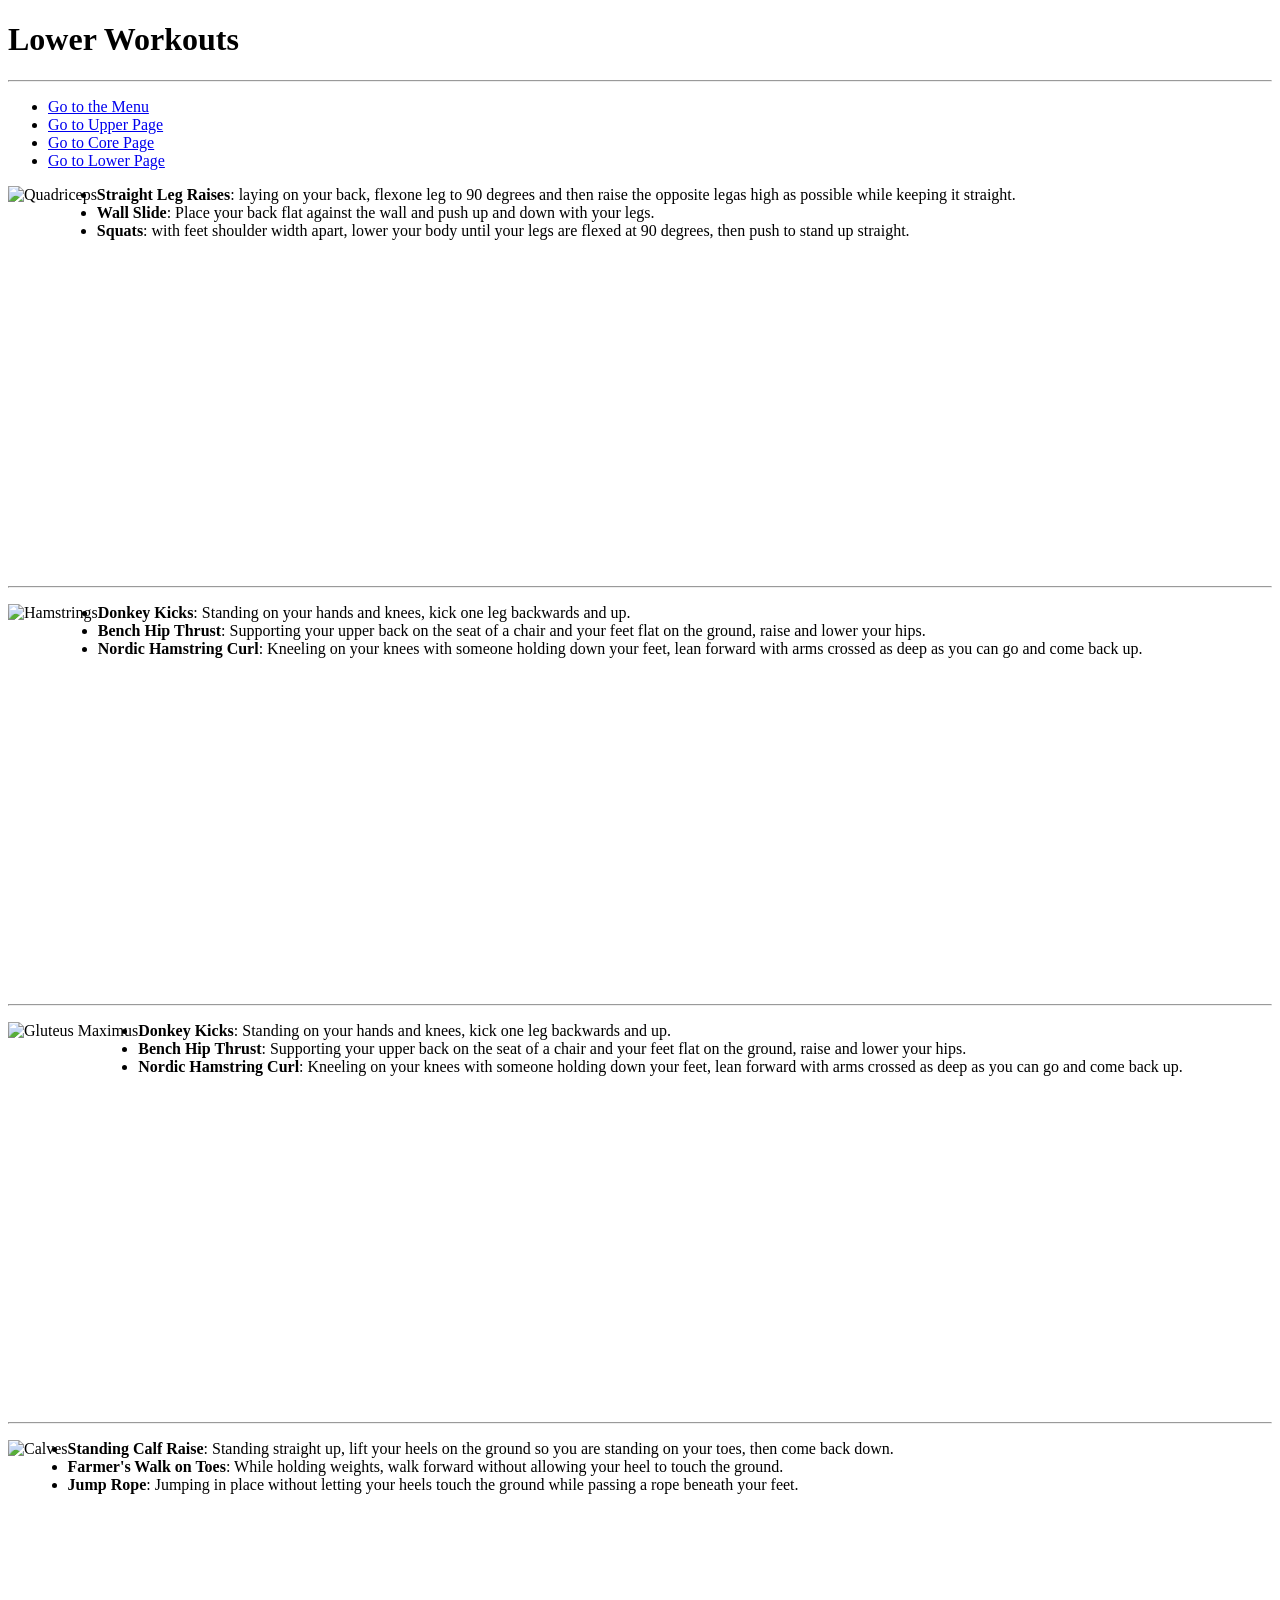
==== LowerPage.html @ 9d82b4fb "Added Styling" ====
<!doctype html>
<html lang="en-US">
  <head>
    <title>Workout Website</title>
    <link rel="stylesheet" href="css/style.css">
  </head>
  <body>
    <h1>
      Lower Workouts
    </h1>
    <hr>
    <nav>
      <ul>
        <li><a href="Menu.html">Go to the Menu</a></li>
        <li><a href="UpperPage.html">Go to Upper Page</a></li>
        <li><a href="CorePage.html">Go to Core Page</a></li>
        <li><a href="LowerPage.html">Go to Lower Page</a></li>
      </ul>
    </nav>
    <section>
      <p>
        <img src="https://github.com/DavyBeer/Website-Project/blob/master/Quadriceps.jpg?raw=true" alt="Quadriceps" height="400px" >
      </p>
      <ul>
        <li><strong>Straight Leg Raises</strong>: laying on your back, flexone leg to 90 degrees and then raise the opposite legas high as possible while keeping it straight.</li>
        <li><strong>Wall Slide</strong>: Place your back flat against the wall and push up and down with your legs.</li>
        <li><strong>Squats</strong>: with feet shoulder width apart, lower your body until your legs are flexed at 90 degrees, then push to stand up straight.</li>
      </ul>
      <hr>
      <p>
        <img src="https://github.com/DavyBeer/Website-Project/blob/master/Hamstring.jpg?raw=true" alt="Hamstrings" height="400px" >
      </p>
      <ul>
        <li><strong>Donkey Kicks</strong>: Standing on your hands and knees, kick one leg backwards and up.</li>
        <li><strong>Bench Hip Thrust</strong>: Supporting your upper back on the seat of a chair and your feet flat on the ground, raise and lower your hips.</li>
        <li><strong>Nordic Hamstring Curl</strong>: Kneeling on your knees with someone holding down your feet, lean forward with arms crossed as deep as you can go and come back up.</li>
      </ul>
      <hr>
      <p>
        <img src="https://github.com/DavyBeer/Website-Project/blob/master/Gluteus%20Maximus.jpg?raw=true" alt="Gluteus Maximus" height="400px" >
      </p>
      <ul>
        <li><strong>Donkey Kicks</strong>: Standing on your hands and knees, kick one leg backwards and up.</li>
        <li><strong>Bench Hip Thrust</strong>: Supporting your upper back on the seat of a chair and your feet flat on the ground, raise and lower your hips.</li>
        <li><strong>Nordic Hamstring Curl</strong>: Kneeling on your knees with someone holding down your feet, lean forward with arms crossed as deep as you can go and come back up.</li>
      </ul>
      <hr>
      <p>
        <img src="https://github.com/DavyBeer/Website-Project/blob/master/Calves.jpg?raw=true" alt="Calves" height="400px" >
      </p>
      <ul>
        <li><strong>Standing Calf Raise</strong>: Standing straight up, lift your heels on the ground so you are standing on your toes, then come back down.</li>
        <li><strong>Farmer's Walk on Toes</strong>: While holding weights, walk forward without allowing your heel to touch the ground.</li>
        <li><strong>Jump Rope</strong>: Jumping in place without letting your heels touch the ground while passing a rope beneath your feet.</li>
      </ul>
    </section>
  </body>
</html>
---- css/style.css ----
img {
    float: left;
    clear: left;
}
hr {
    clear: both;
}
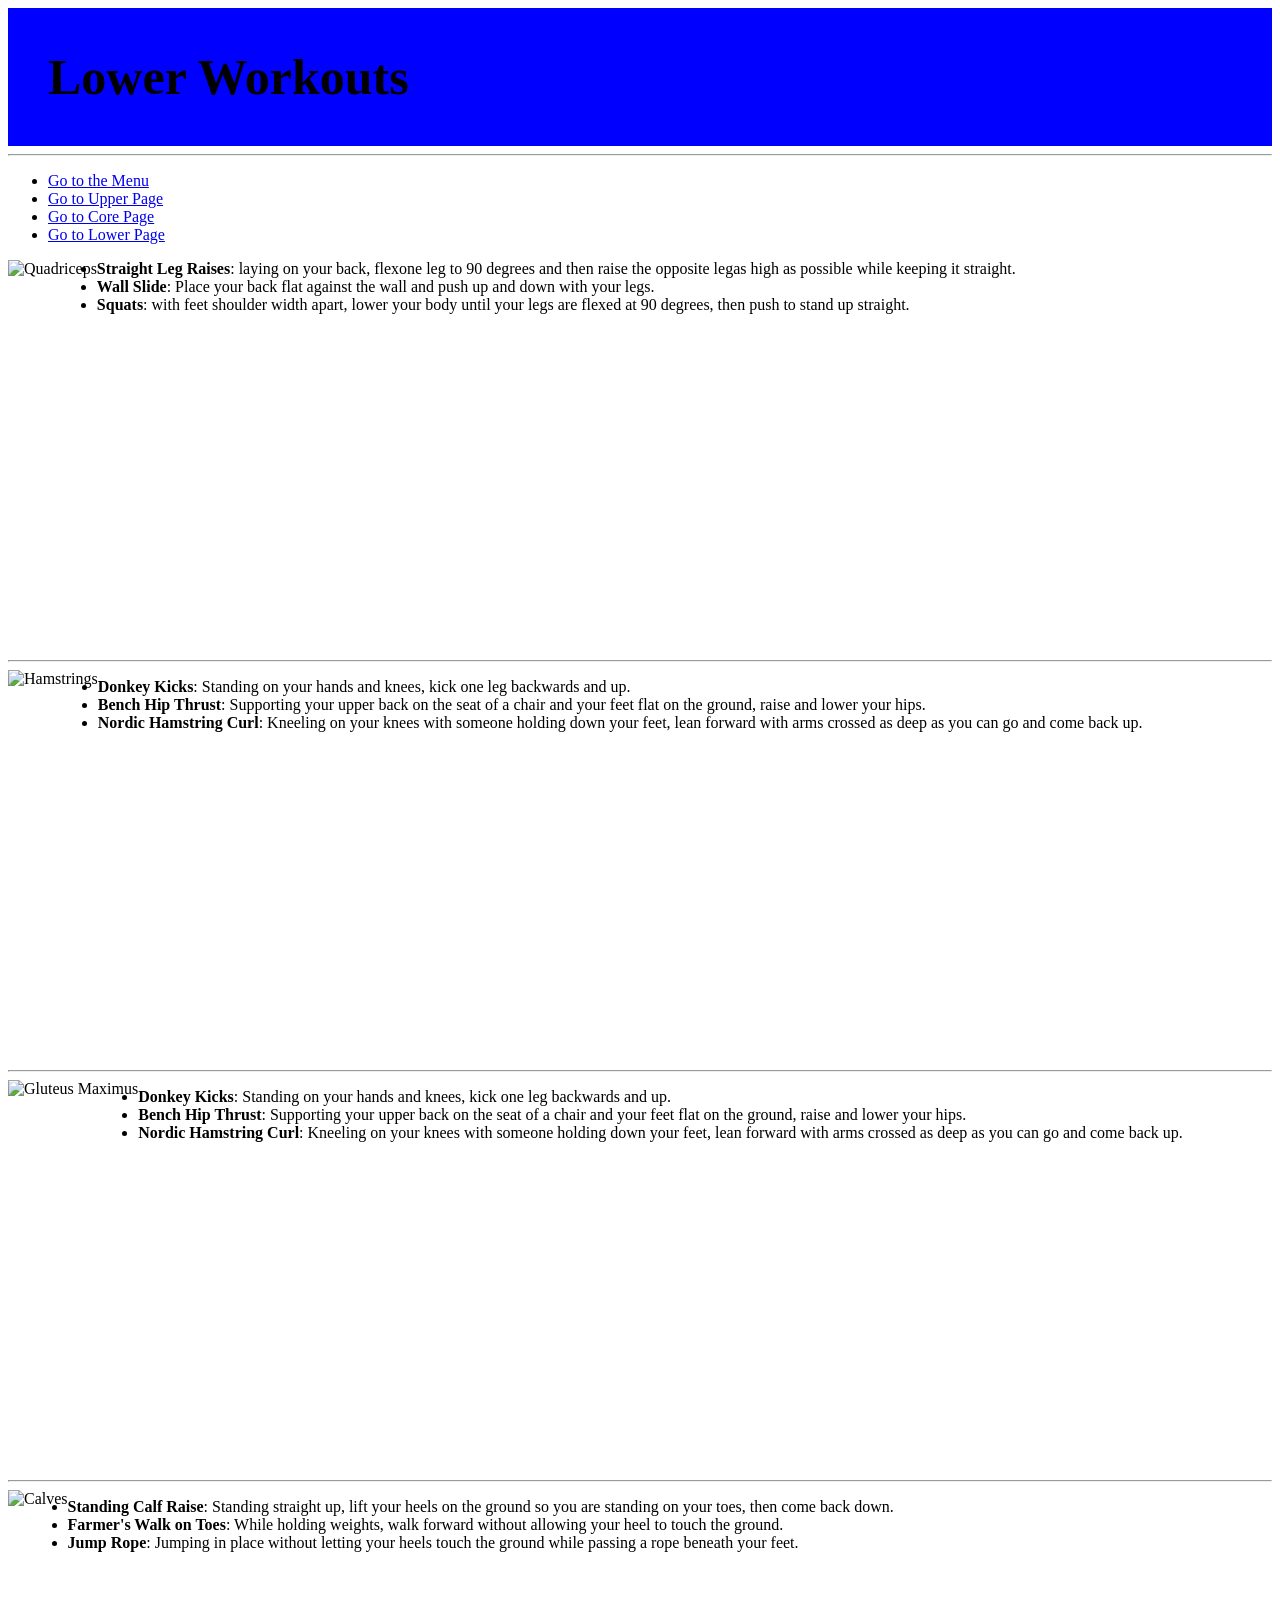
==== commit 6d001d1f: "Cleaned up code" ====
--- a/LowerPage.html
+++ b/LowerPage.html
@@ -18,36 +18,28 @@
       </ul>
     </nav>
     <section>
-      <p>
-        <img src="https://github.com/DavyBeer/Website-Project/blob/master/Quadriceps.jpg?raw=true" alt="Quadriceps" height="400px" >
-      </p>
+      <img src="https://github.com/DavyBeer/Website-Project/blob/master/Quadriceps.jpg?raw=true" alt="Quadriceps" height="400px" >
       <ul>
         <li><strong>Straight Leg Raises</strong>: laying on your back, flexone leg to 90 degrees and then raise the opposite legas high as possible while keeping it straight.</li>
         <li><strong>Wall Slide</strong>: Place your back flat against the wall and push up and down with your legs.</li>
         <li><strong>Squats</strong>: with feet shoulder width apart, lower your body until your legs are flexed at 90 degrees, then push to stand up straight.</li>
       </ul>
       <hr>
-      <p>
-        <img src="https://github.com/DavyBeer/Website-Project/blob/master/Hamstring.jpg?raw=true" alt="Hamstrings" height="400px" >
-      </p>
+      <img src="https://github.com/DavyBeer/Website-Project/blob/master/Hamstring.jpg?raw=true" alt="Hamstrings" height="400px" >
       <ul>
         <li><strong>Donkey Kicks</strong>: Standing on your hands and knees, kick one leg backwards and up.</li>
         <li><strong>Bench Hip Thrust</strong>: Supporting your upper back on the seat of a chair and your feet flat on the ground, raise and lower your hips.</li>
         <li><strong>Nordic Hamstring Curl</strong>: Kneeling on your knees with someone holding down your feet, lean forward with arms crossed as deep as you can go and come back up.</li>
       </ul>
       <hr>
-      <p>
-        <img src="https://github.com/DavyBeer/Website-Project/blob/master/Gluteus%20Maximus.jpg?raw=true" alt="Gluteus Maximus" height="400px" >
-      </p>
+      <img src="https://github.com/DavyBeer/Website-Project/blob/master/Gluteus%20Maximus.jpg?raw=true" alt="Gluteus Maximus" height="400px" >
       <ul>
         <li><strong>Donkey Kicks</strong>: Standing on your hands and knees, kick one leg backwards and up.</li>
         <li><strong>Bench Hip Thrust</strong>: Supporting your upper back on the seat of a chair and your feet flat on the ground, raise and lower your hips.</li>
         <li><strong>Nordic Hamstring Curl</strong>: Kneeling on your knees with someone holding down your feet, lean forward with arms crossed as deep as you can go and come back up.</li>
       </ul>
       <hr>
-      <p>
-        <img src="https://github.com/DavyBeer/Website-Project/blob/master/Calves.jpg?raw=true" alt="Calves" height="400px" >
-      </p>
+      <img src="https://github.com/DavyBeer/Website-Project/blob/master/Calves.jpg?raw=true" alt="Calves" height="400px" >
       <ul>
         <li><strong>Standing Calf Raise</strong>: Standing straight up, lift your heels on the ground so you are standing on your toes, then come back down.</li>
         <li><strong>Farmer's Walk on Toes</strong>: While holding weights, walk forward without allowing your heel to touch the ground.</li>
--- a/css/style.css
+++ b/css/style.css
@@ -4,4 +4,10 @@
 }
 hr {
     clear: both;
-}+}
+h1 {
+    background-color: blue;
+    padding: 40px;
+    margin: 0px;
+    font-size: 50px;
+}
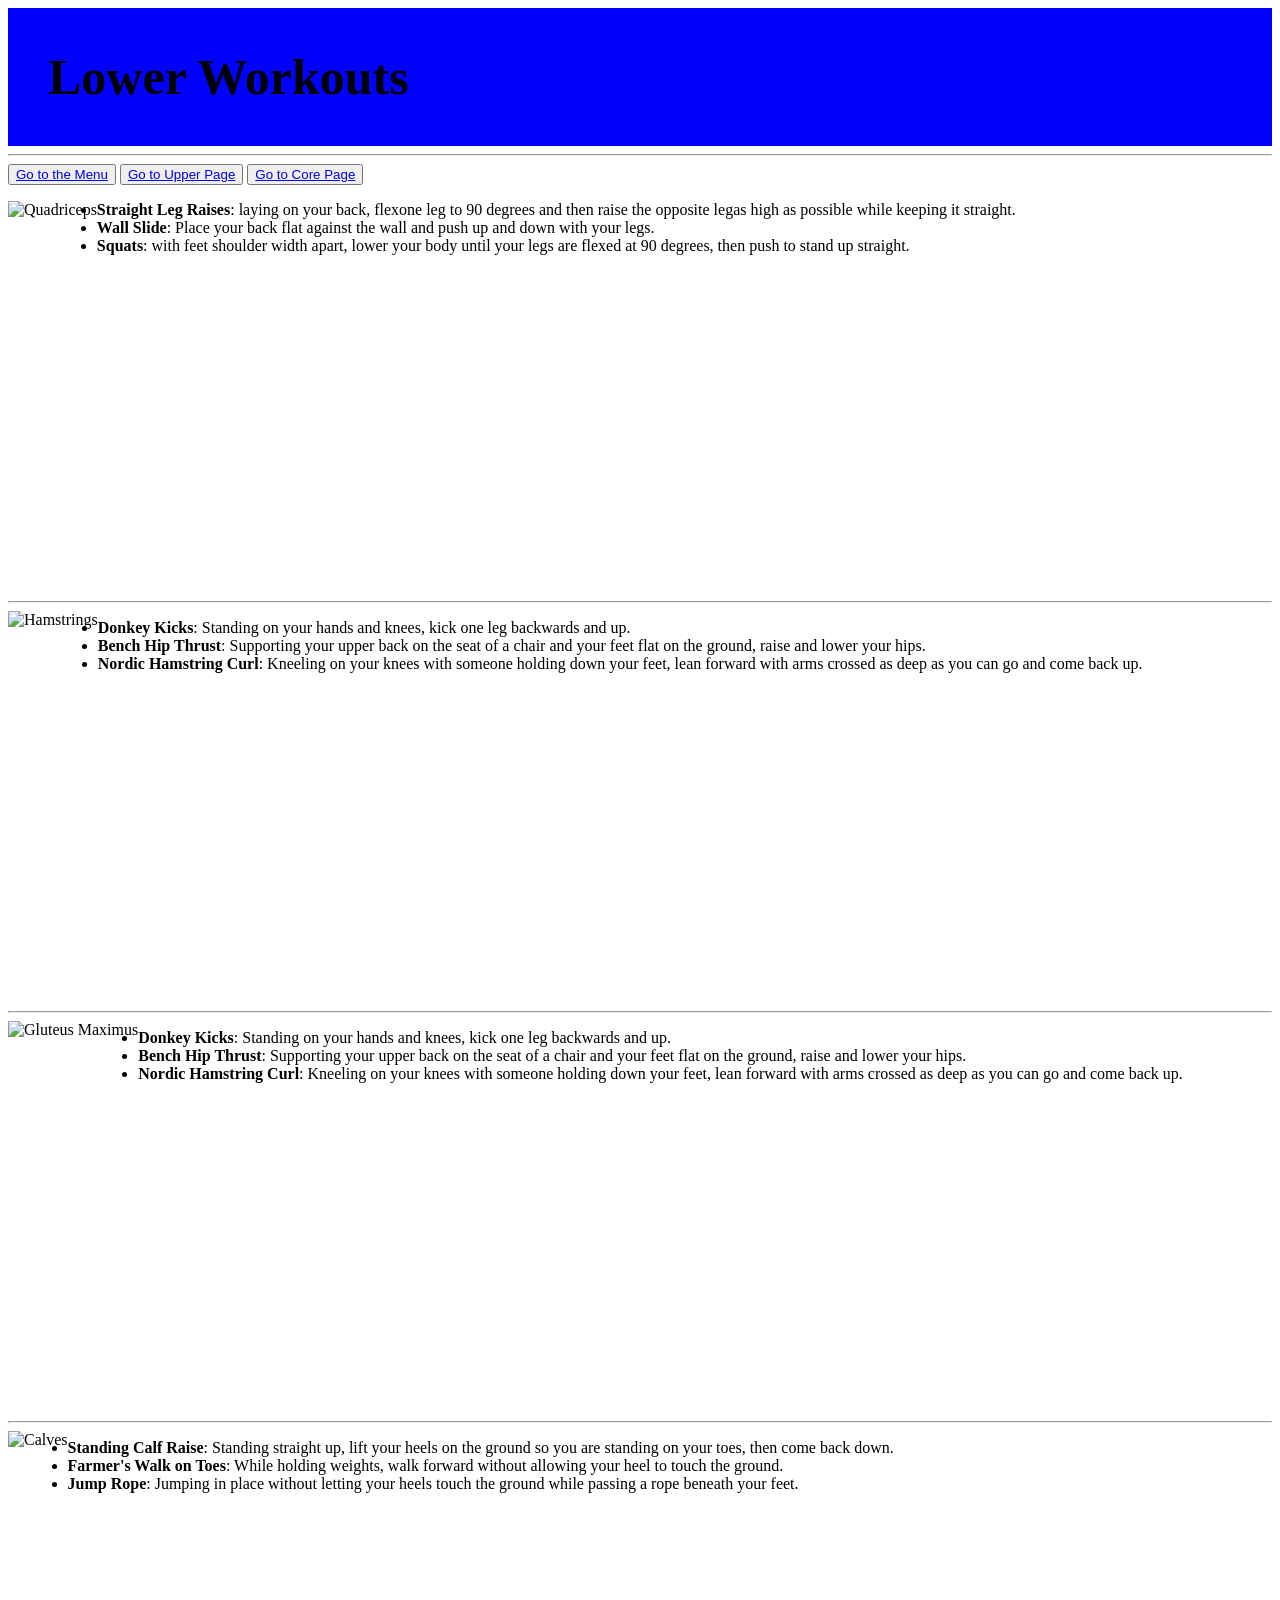
==== commit 68be2e81: "Made links into buttons" ====
--- a/LowerPage.html
+++ b/LowerPage.html
@@ -10,12 +10,10 @@
     </h1>
     <hr>
     <nav>
-      <ul>
-        <li><a href="Menu.html">Go to the Menu</a></li>
-        <li><a href="UpperPage.html">Go to Upper Page</a></li>
-        <li><a href="CorePage.html">Go to Core Page</a></li>
-        <li><a href="LowerPage.html">Go to Lower Page</a></li>
-      </ul>
+      <button type="button"><a href="Menu.html">Go to the Menu</a></button>
+      <button type="button"><a href="UpperPage.html">Go to Upper Page</a></button>
+      <button type="button"><a href="CorePage.html">Go to Core Page</a></button>
+      <!--<button type="button"><a href="LowerPage.html">Go to Lower Page</a></button>-->
     </nav>
     <section>
       <img src="https://github.com/DavyBeer/Website-Project/blob/master/Quadriceps.jpg?raw=true" alt="Quadriceps" height="400px" >
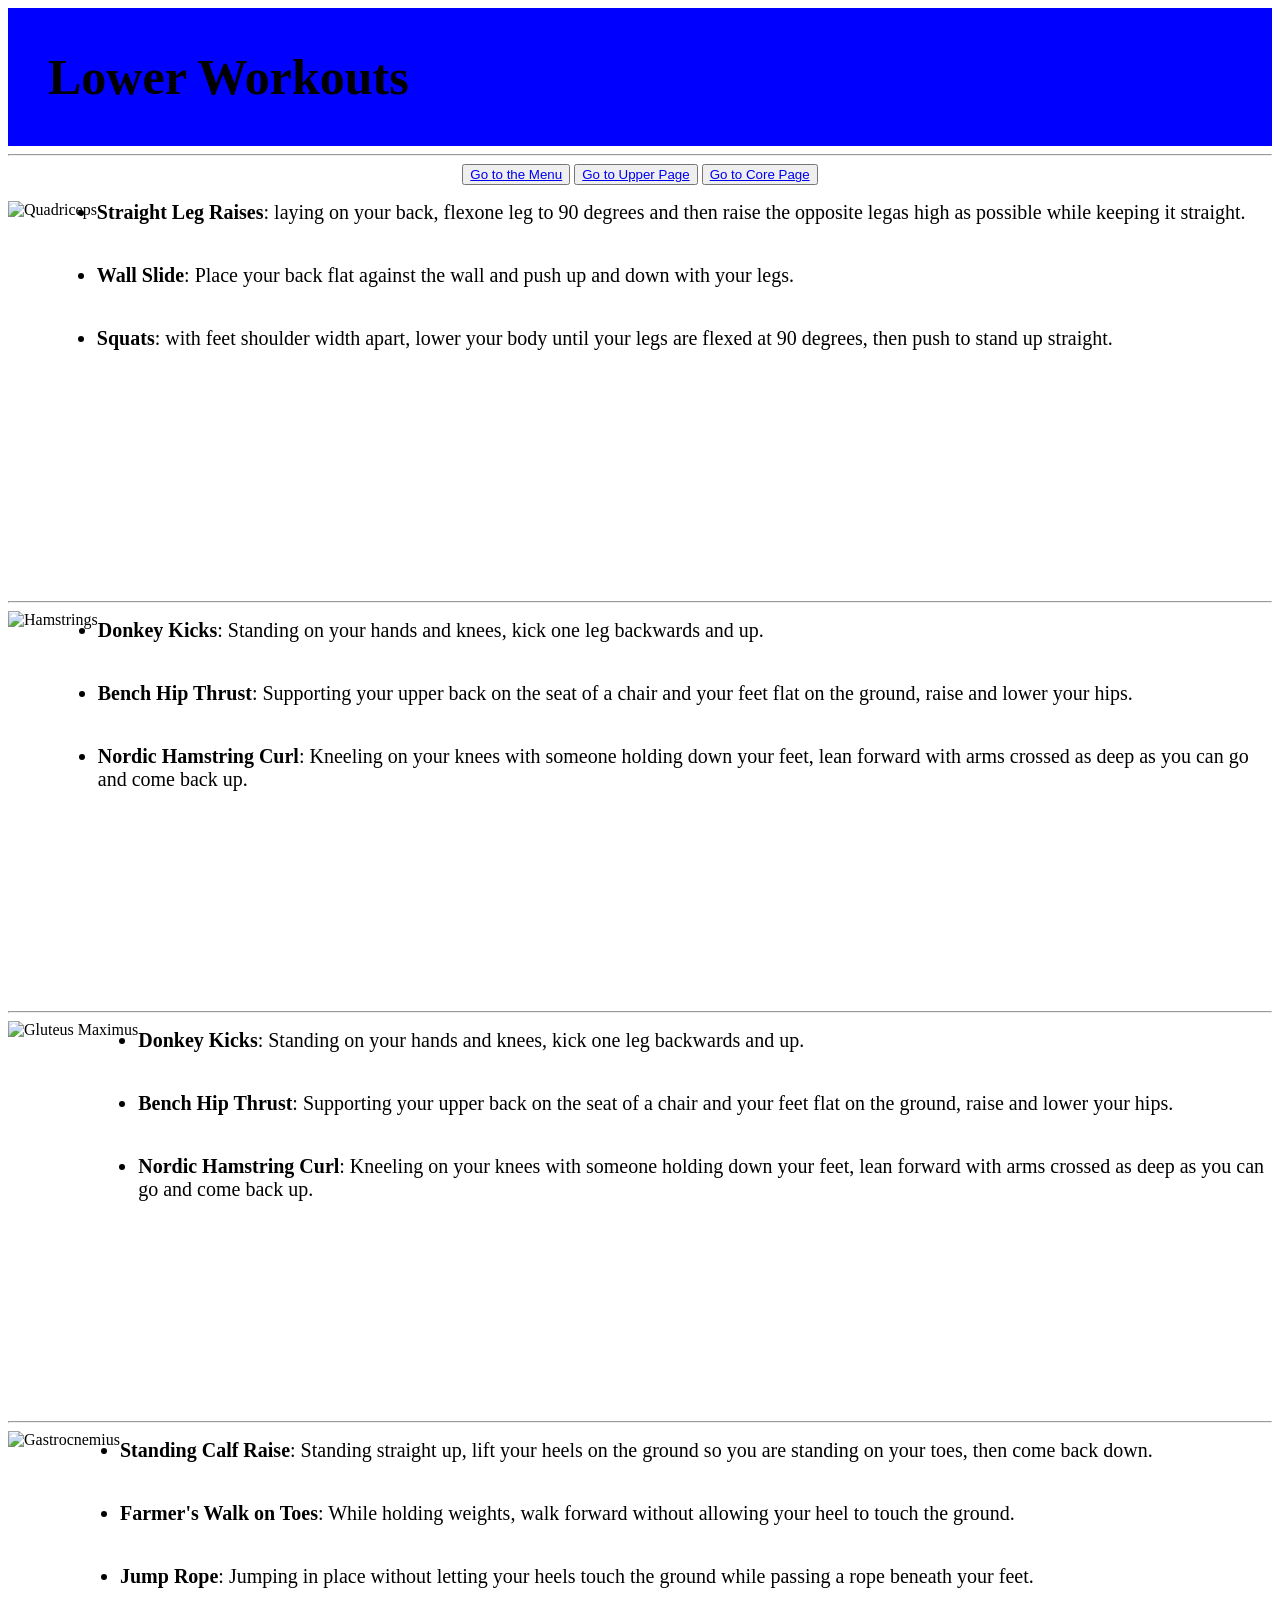
==== commit 97bfbdc2: "Changed a name" ====
--- a/LowerPage.html
+++ b/LowerPage.html
@@ -37,7 +37,7 @@
         <li><strong>Nordic Hamstring Curl</strong>: Kneeling on your knees with someone holding down your feet, lean forward with arms crossed as deep as you can go and come back up.</li>
       </ul>
       <hr>
-      <img src="https://github.com/DavyBeer/Website-Project/blob/master/Calves.jpg?raw=true" alt="Calves" height="400px" >
+      <img src="https://github.com/DavyBeer/Website-Project/blob/master/Calves.jpg?raw=true" alt="Gastrocnemius" height="400px" >
       <ul>
         <li><strong>Standing Calf Raise</strong>: Standing straight up, lift your heels on the ground so you are standing on your toes, then come back down.</li>
         <li><strong>Farmer's Walk on Toes</strong>: While holding weights, walk forward without allowing your heel to touch the ground.</li>
--- a/css/style.css
+++ b/css/style.css
@@ -11,3 +11,30 @@
     margin: 0px;
     font-size: 50px;
 }
+li {
+    padding: 0 0 40px 0;
+    font-size: 20px;
+}
+nav {
+    text-align: center;
+}
+div.gallery {
+    margin: 5px;
+    border: 1px solid #ccc;
+    float: left;
+    width: 180px;
+  }
+  
+  div.gallery:hover {
+    border: 1px solid #777;
+  }
+  
+  div.gallery img {
+    width: 100%;
+    height: auto;
+  }
+  
+  div.desc {
+    padding: 15px;
+    text-align: center;
+  }
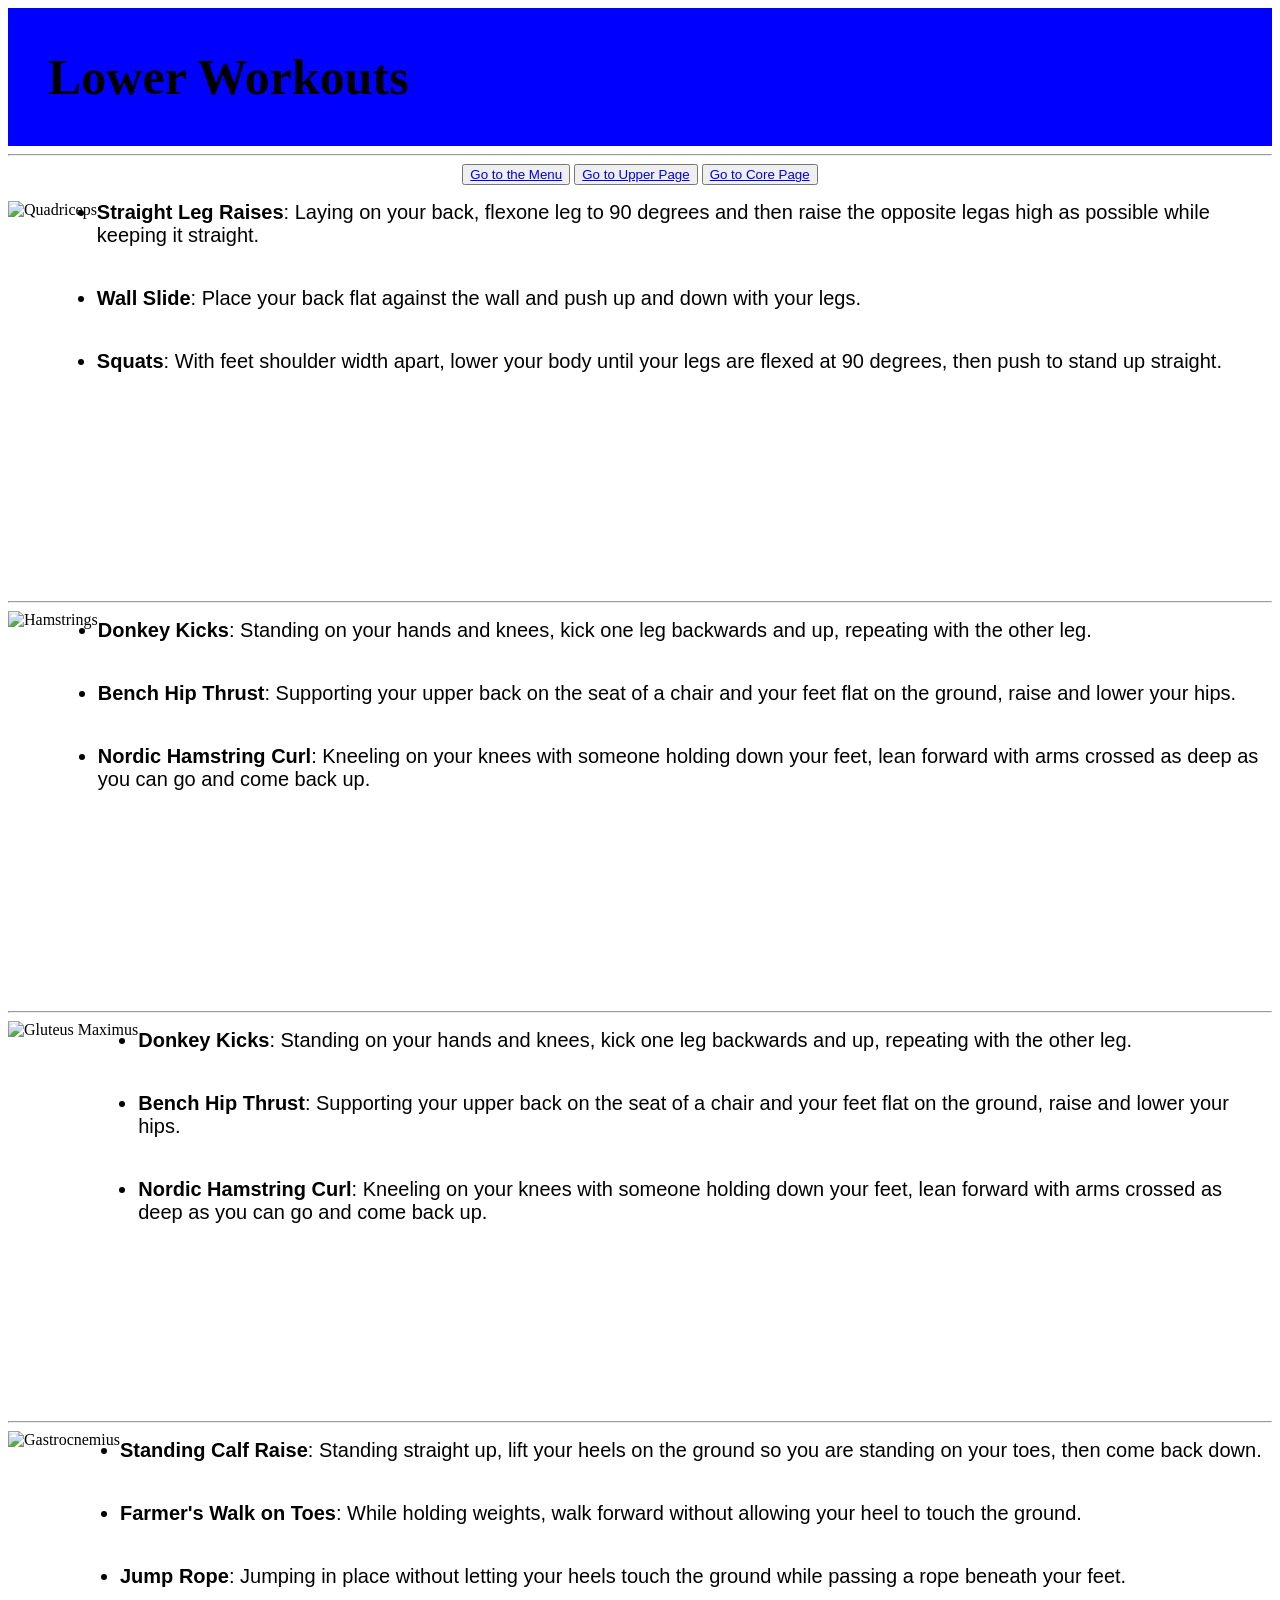
==== commit 8eed3f44: "Edited exercise wording" ====
--- a/LowerPage.html
+++ b/LowerPage.html
@@ -16,28 +16,28 @@
       <!--<button type="button"><a href="LowerPage.html">Go to Lower Page</a></button>-->
     </nav>
     <section>
-      <img src="https://github.com/DavyBeer/Website-Project/blob/master/Quadriceps.jpg?raw=true" alt="Quadriceps" height="400px" >
+      <img src="https://github.com/DavyBeer/Website-Project/blob/master/Quadriceps.jpg?raw=true" alt="Quadriceps" height="400px" class="pageImage">
       <ul>
-        <li><strong>Straight Leg Raises</strong>: laying on your back, flexone leg to 90 degrees and then raise the opposite legas high as possible while keeping it straight.</li>
+        <li><strong>Straight Leg Raises</strong>: Laying on your back, flexone leg to 90 degrees and then raise the opposite legas high as possible while keeping it straight.</li>
         <li><strong>Wall Slide</strong>: Place your back flat against the wall and push up and down with your legs.</li>
-        <li><strong>Squats</strong>: with feet shoulder width apart, lower your body until your legs are flexed at 90 degrees, then push to stand up straight.</li>
+        <li><strong>Squats</strong>: With feet shoulder width apart, lower your body until your legs are flexed at 90 degrees, then push to stand up straight.</li>
       </ul>
       <hr>
-      <img src="https://github.com/DavyBeer/Website-Project/blob/master/Hamstring.jpg?raw=true" alt="Hamstrings" height="400px" >
+      <img src="https://github.com/DavyBeer/Website-Project/blob/master/Hamstring.jpg?raw=true" alt="Hamstrings" height="400px" class="pageImage">
       <ul>
-        <li><strong>Donkey Kicks</strong>: Standing on your hands and knees, kick one leg backwards and up.</li>
+        <li><strong>Donkey Kicks</strong>: Standing on your hands and knees, kick one leg backwards and up, repeating with the other leg.</li>
         <li><strong>Bench Hip Thrust</strong>: Supporting your upper back on the seat of a chair and your feet flat on the ground, raise and lower your hips.</li>
         <li><strong>Nordic Hamstring Curl</strong>: Kneeling on your knees with someone holding down your feet, lean forward with arms crossed as deep as you can go and come back up.</li>
       </ul>
       <hr>
-      <img src="https://github.com/DavyBeer/Website-Project/blob/master/Gluteus%20Maximus.jpg?raw=true" alt="Gluteus Maximus" height="400px" >
+      <img src="https://github.com/DavyBeer/Website-Project/blob/master/Gluteus%20Maximus.jpg?raw=true" alt="Gluteus Maximus" height="400px" class="pageImage">
       <ul>
-        <li><strong>Donkey Kicks</strong>: Standing on your hands and knees, kick one leg backwards and up.</li>
+        <li><strong>Donkey Kicks</strong>: Standing on your hands and knees, kick one leg backwards and up, repeating with the other leg.</li>
         <li><strong>Bench Hip Thrust</strong>: Supporting your upper back on the seat of a chair and your feet flat on the ground, raise and lower your hips.</li>
         <li><strong>Nordic Hamstring Curl</strong>: Kneeling on your knees with someone holding down your feet, lean forward with arms crossed as deep as you can go and come back up.</li>
       </ul>
       <hr>
-      <img src="https://github.com/DavyBeer/Website-Project/blob/master/Calves.jpg?raw=true" alt="Gastrocnemius" height="400px" >
+      <img src="https://github.com/DavyBeer/Website-Project/blob/master/Calves.jpg?raw=true" alt="Gastrocnemius" height="400px" class="pageImage">
       <ul>
         <li><strong>Standing Calf Raise</strong>: Standing straight up, lift your heels on the ground so you are standing on your toes, then come back down.</li>
         <li><strong>Farmer's Walk on Toes</strong>: While holding weights, walk forward without allowing your heel to touch the ground.</li>
--- a/css/style.css
+++ b/css/style.css
@@ -1,40 +1,55 @@
-img {
+.pageImage {
     float: left;
     clear: left;
 }
+
 hr {
     clear: both;
 }
+
 h1 {
     background-color: blue;
     padding: 40px;
     margin: 0px;
     font-size: 50px;
 }
+
+h2, h3 {
+    text-align: center;
+    font-family: "Trebuchet MS", Helvetica, sans-serif
+}
+
 li {
     padding: 0 0 40px 0;
     font-size: 20px;
+    font-family: "Trebuchet MS", Helvetica, sans-serif
 }
+
 nav {
     text-align: center;
 }
+
 div.gallery {
-    margin: 5px;
+    margin: 10px;
     border: 1px solid #ccc;
     float: left;
     width: 180px;
-  }
+}
   
-  div.gallery:hover {
+div.gallery:hover {
     border: 1px solid #777;
-  }
+}
   
-  div.gallery img {
+div.gallery img {
     width: 100%;
     height: auto;
-  }
+}
   
-  div.desc {
+div.desc {
     padding: 15px;
     text-align: center;
-  }+}
+
+.helvetica {
+    font-family: Helvetica, arial, sans-serif;
+}
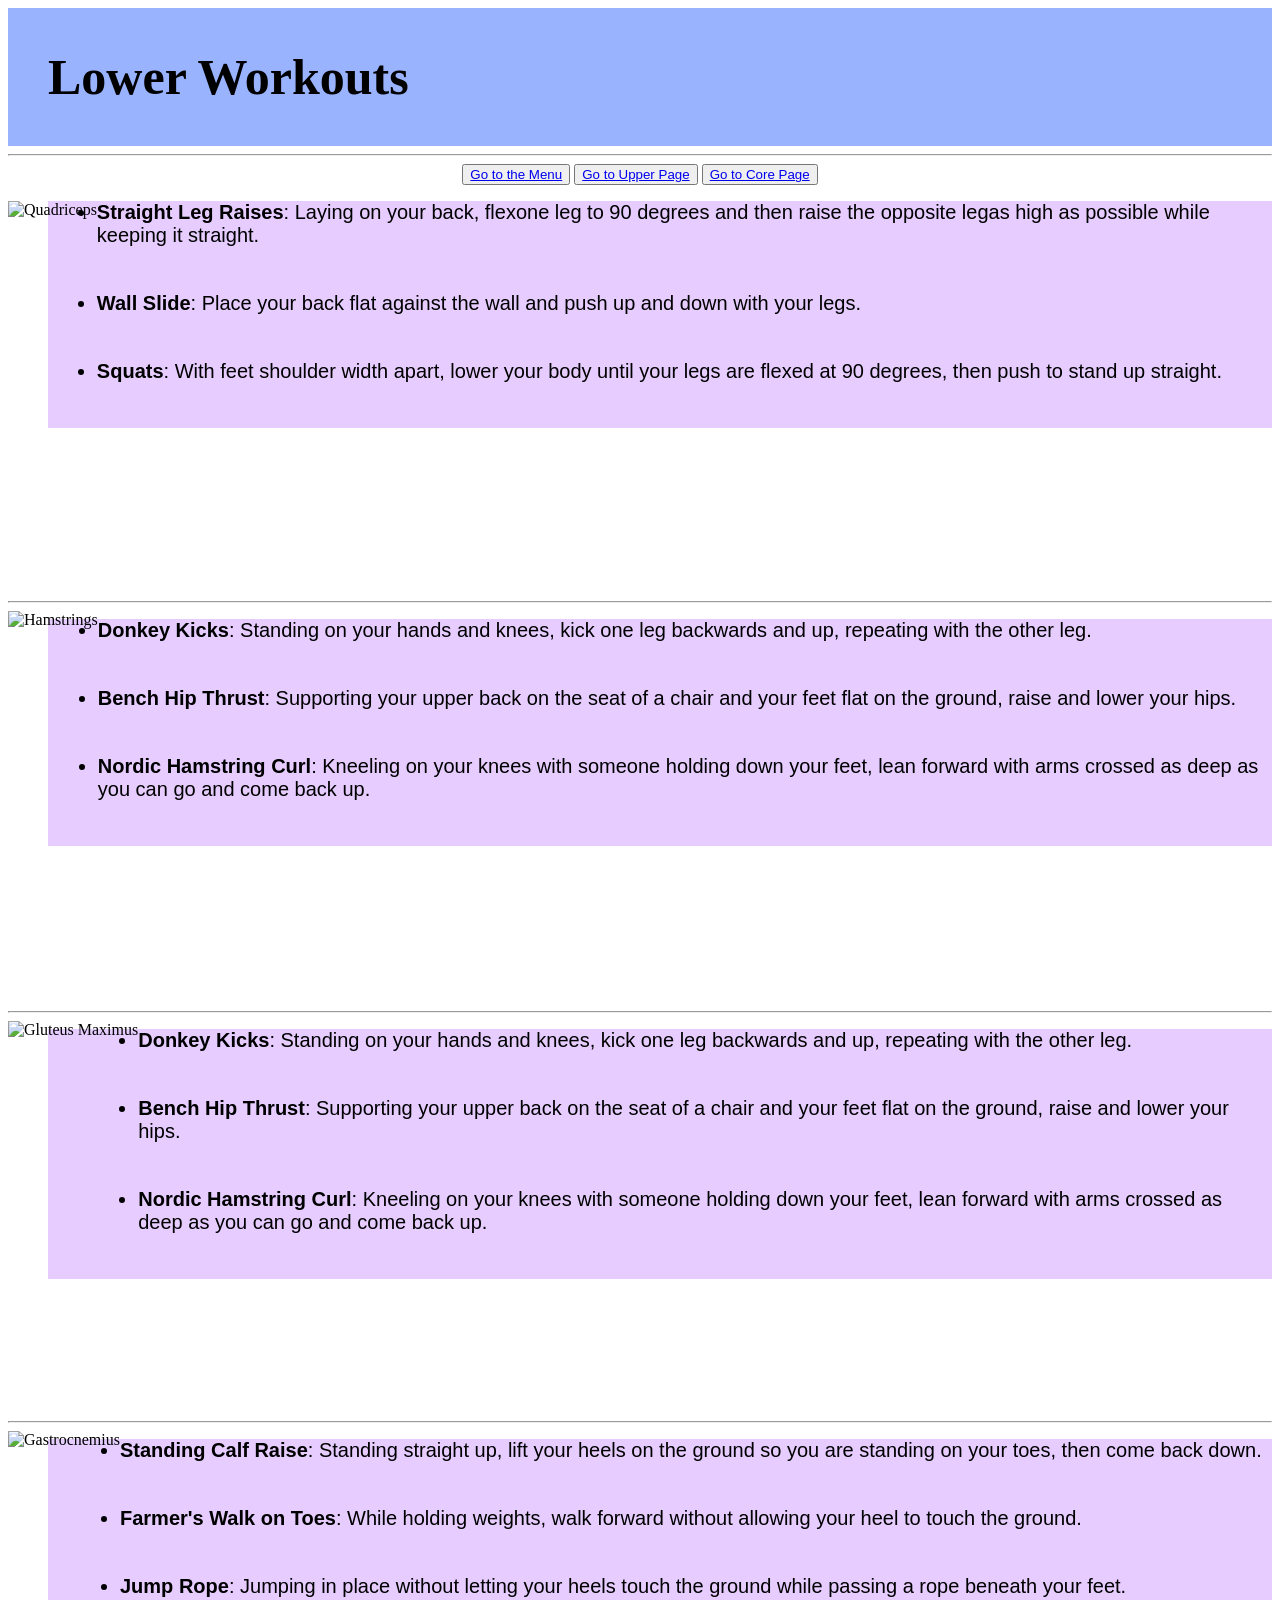
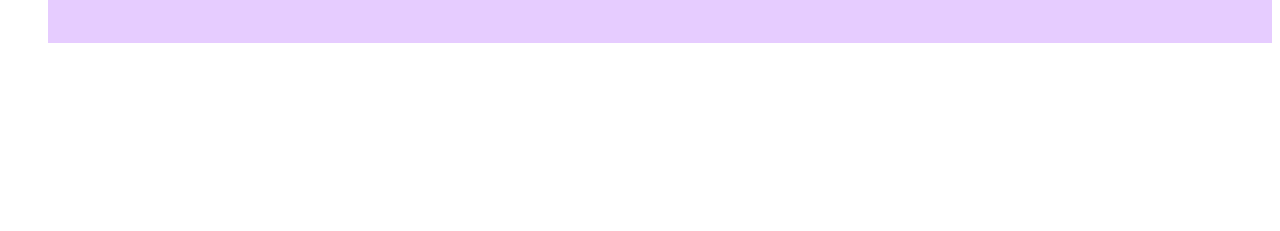
==== commit 12ecfd5e: "Fixed image links" ====
--- a/LowerPage.html
+++ b/LowerPage.html
@@ -16,28 +16,28 @@
       <!--<button type="button"><a href="LowerPage.html">Go to Lower Page</a></button>-->
     </nav>
     <section>
-      <img src="https://github.com/DavyBeer/Website-Project/blob/master/Quadriceps.jpg?raw=true" alt="Quadriceps" height="400px" class="pageImage">
+      <img src="https://github.com/DavyBeer/Website-Project/blob/master/images/Quadriceps.jpg?raw=true" alt="Quadriceps" height="400px" class="pageImage" id="quadricepPic">
       <ul>
         <li><strong>Straight Leg Raises</strong>: Laying on your back, flexone leg to 90 degrees and then raise the opposite legas high as possible while keeping it straight.</li>
         <li><strong>Wall Slide</strong>: Place your back flat against the wall and push up and down with your legs.</li>
         <li><strong>Squats</strong>: With feet shoulder width apart, lower your body until your legs are flexed at 90 degrees, then push to stand up straight.</li>
       </ul>
       <hr>
-      <img src="https://github.com/DavyBeer/Website-Project/blob/master/Hamstring.jpg?raw=true" alt="Hamstrings" height="400px" class="pageImage">
+      <img src="https://github.com/DavyBeer/Website-Project/blob/master/images/Hamstring.jpg?raw=true" alt="Hamstrings" height="400px" class="pageImage" id="hamstringPic">
       <ul>
         <li><strong>Donkey Kicks</strong>: Standing on your hands and knees, kick one leg backwards and up, repeating with the other leg.</li>
         <li><strong>Bench Hip Thrust</strong>: Supporting your upper back on the seat of a chair and your feet flat on the ground, raise and lower your hips.</li>
         <li><strong>Nordic Hamstring Curl</strong>: Kneeling on your knees with someone holding down your feet, lean forward with arms crossed as deep as you can go and come back up.</li>
       </ul>
       <hr>
-      <img src="https://github.com/DavyBeer/Website-Project/blob/master/Gluteus%20Maximus.jpg?raw=true" alt="Gluteus Maximus" height="400px" class="pageImage">
+      <img src="https://github.com/DavyBeer/Website-Project/blob/master/images/Gluteus%20Maximus.jpg?raw=true" alt="Gluteus Maximus" height="400px" class="pageImage" id="gluteusMaximusPic">
       <ul>
         <li><strong>Donkey Kicks</strong>: Standing on your hands and knees, kick one leg backwards and up, repeating with the other leg.</li>
         <li><strong>Bench Hip Thrust</strong>: Supporting your upper back on the seat of a chair and your feet flat on the ground, raise and lower your hips.</li>
         <li><strong>Nordic Hamstring Curl</strong>: Kneeling on your knees with someone holding down your feet, lean forward with arms crossed as deep as you can go and come back up.</li>
       </ul>
       <hr>
-      <img src="https://github.com/DavyBeer/Website-Project/blob/master/Calves.jpg?raw=true" alt="Gastrocnemius" height="400px" class="pageImage">
+      <img src="https://github.com/DavyBeer/Website-Project/blob/master/images/Gastrocnemius.jpg?raw=true" alt="Gastrocnemius" height="400px" class="pageImage" id="gastrocnemius">
       <ul>
         <li><strong>Standing Calf Raise</strong>: Standing straight up, lift your heels on the ground so you are standing on your toes, then come back down.</li>
         <li><strong>Farmer's Walk on Toes</strong>: While holding weights, walk forward without allowing your heel to touch the ground.</li>
--- a/css/style.css
+++ b/css/style.css
@@ -8,7 +8,7 @@
 }
 
 h1 {
-    background-color: blue;
+    background-color: #99b3ff;
     padding: 40px;
     margin: 0px;
     font-size: 50px;
@@ -16,13 +16,14 @@
 
 h2, h3 {
     text-align: center;
-    font-family: "Trebuchet MS", Helvetica, sans-serif
+    font-family: "Trebuchet MS", Helvetica, sans-serif;
 }
 
 li {
-    padding: 0 0 40px 0;
+    padding: 0 0 45px 0;
     font-size: 20px;
-    font-family: "Trebuchet MS", Helvetica, sans-serif
+    font-family: "Trebuchet MS", Helvetica, sans-serif;
+    background-color: #e6ccff;
 }
 
 nav {
@@ -42,7 +43,7 @@
   
 div.gallery img {
     width: 100%;
-    height: auto;
+    height: 200px;
 }
   
 div.desc {
@@ -52,4 +53,17 @@
 
 .helvetica {
     font-family: Helvetica, arial, sans-serif;
+}
+
+#frontNav {
+    background-color: #ffd9b3;
+}
+
+div {
+    border: 3px solid #ccc;
+    padding: #00b8e6;
+}
+
+footer {
+    background-color: #ffbb99;
 }
